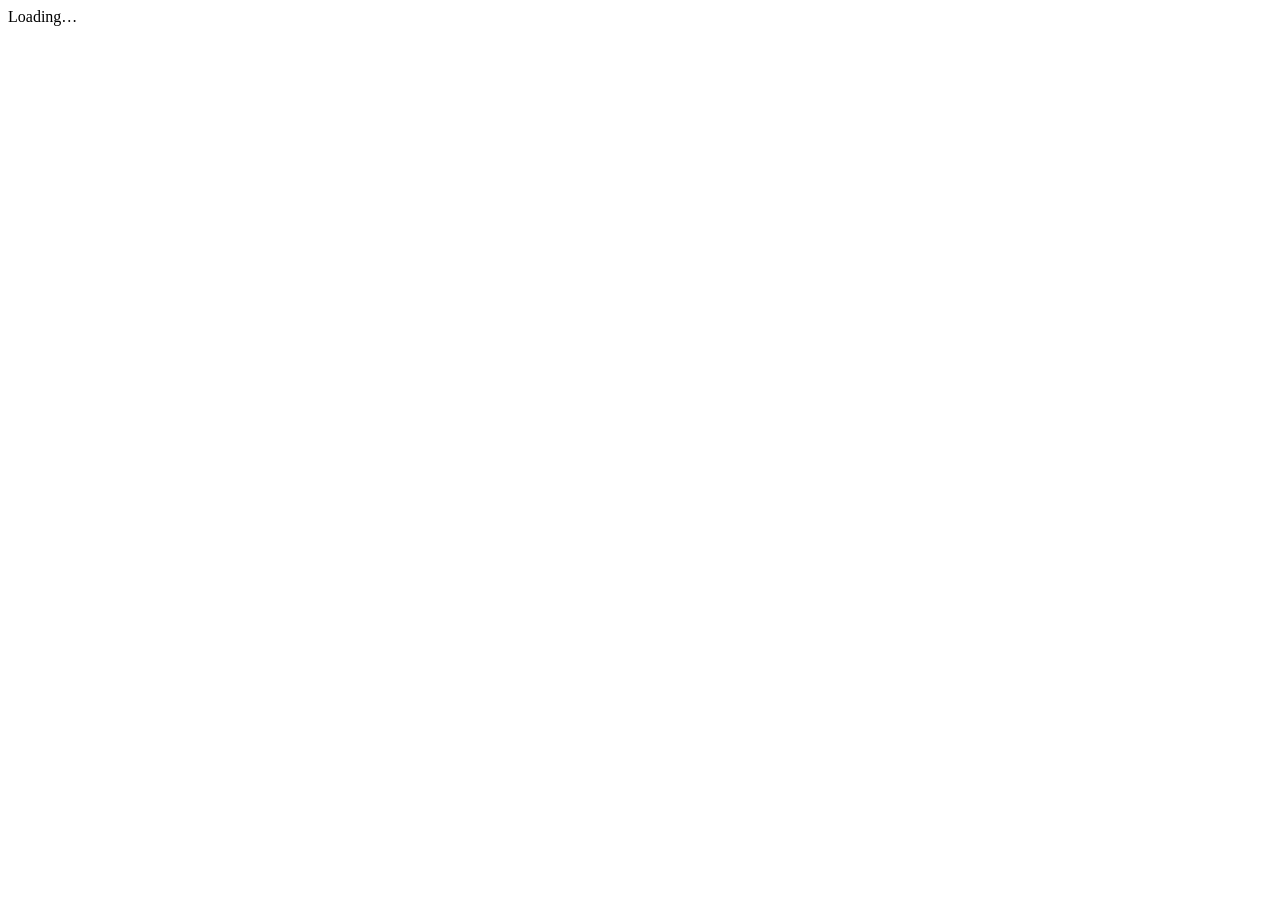
==== pgqueue/assets/index.html @ b080be50 "Add first working version" ====
<!doctype html>
<html lang="en">
<head>
  <meta charset="utf-8">
  <meta name="viewport" content="width=device-width, initial-scale=1">
  <meta name="pgqueue-root" content="{root}">
  <meta name="pgqueue-user" content="{username}">
  <meta name="pgqueue-auth-enabled" content="{auth_enabled}">
  <title>pgqueue</title>
  <link rel="icon" href="data:,">
  <link rel="stylesheet" href="{root}/static/pico.min.css">
  <link rel="stylesheet" href="{root}/static/app.css?v={asset_version}">
</head>
<body>
  <main id="app">
    <article aria-busy="true">Loading…</article>
  </main>
  <script src="{root}/static/app.js?v={asset_version}"></script>
</body>
</html>
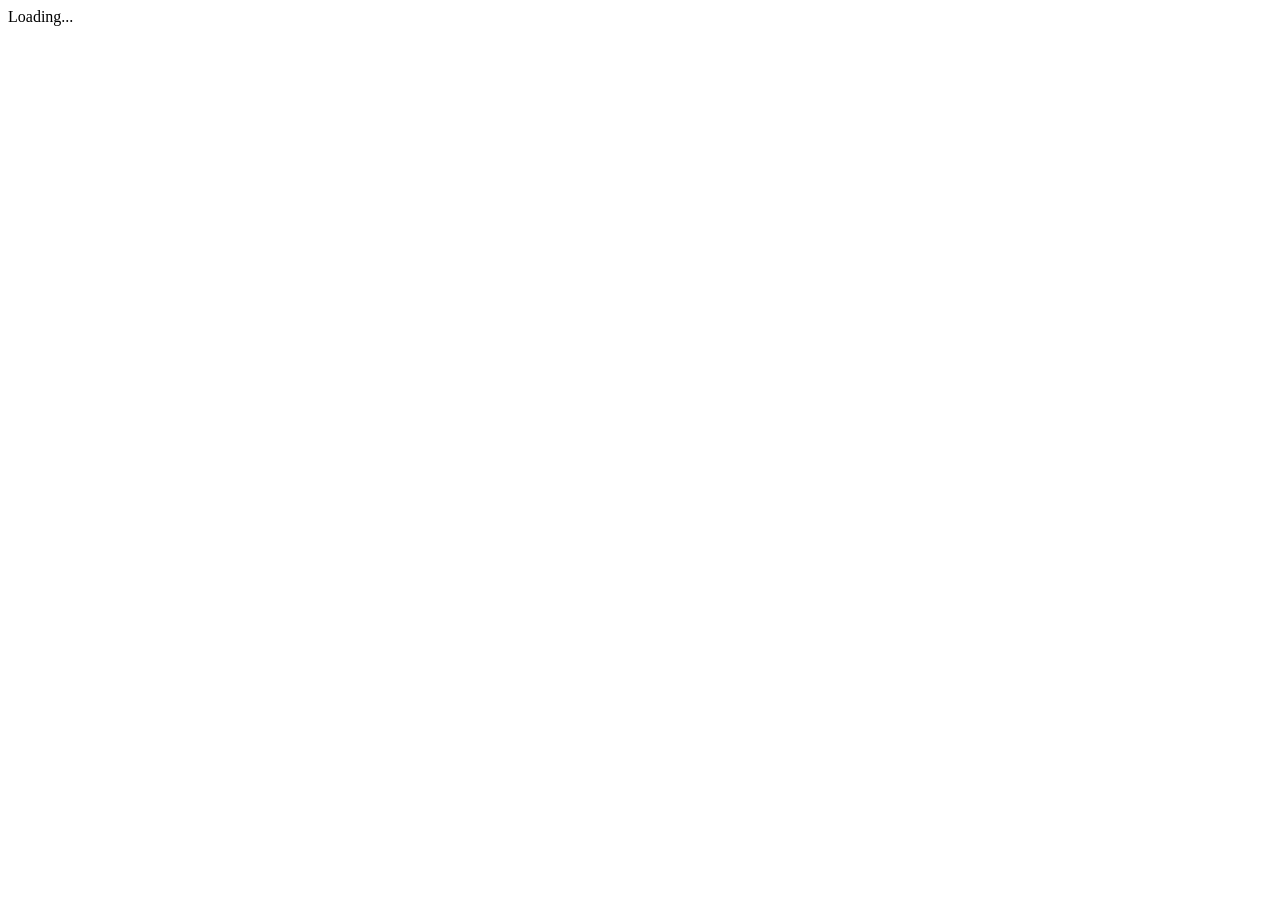
==== commit df2d8db8: "Add first working version" ====
--- a/pgqueue/assets/index.html
+++ b/pgqueue/assets/index.html
@@ -8,12 +8,12 @@
   <meta name="pgqueue-auth-enabled" content="{auth_enabled}">
   <title>pgqueue</title>
   <link rel="icon" href="data:,">
-  <link rel="stylesheet" href="{root}/static/pico.min.css">
+  <link rel="stylesheet" href="{root}/static/pico.min.css?v={asset_version}">
   <link rel="stylesheet" href="{root}/static/app.css?v={asset_version}">
 </head>
 <body>
   <main id="app">
-    <article aria-busy="true">Loading…</article>
+    <article aria-busy="true">Loading...</article>
   </main>
   <script src="{root}/static/app.js?v={asset_version}"></script>
 </body>
